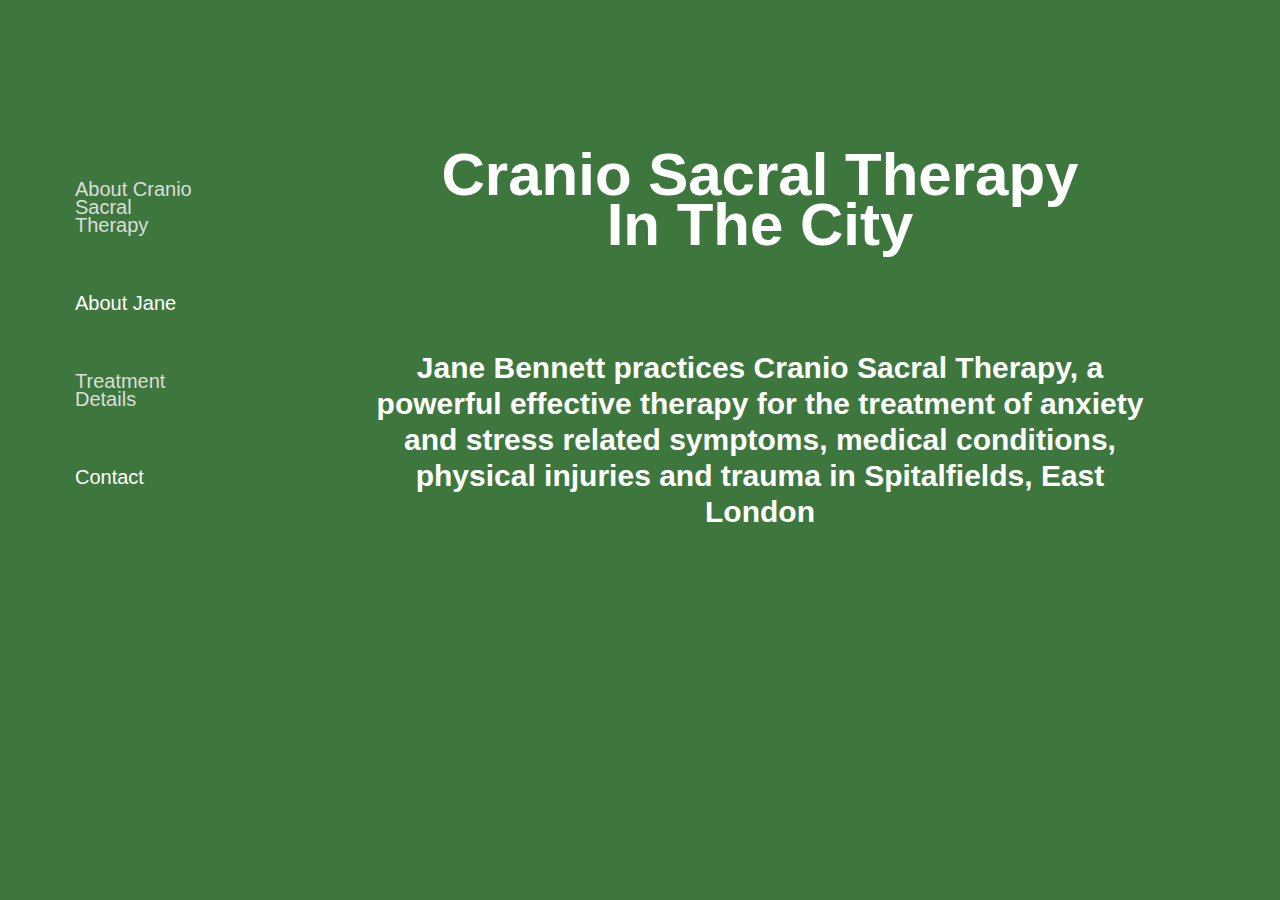
==== index.html @ 5310d571 "initial commit" ====
<!DOCTYPE HTML PUBLIC "-//W3C//DTD HTML 4.01 Transitional//EN"
        "http://www.w3.org/TR/html4/loose.dtd">
<html>
<head>
    <title>Cranio Sacral Therapy In The City</title>
    <link rel="stylesheet" href="bootstrap.css">
    <link rel="stylesheet" href="Jane.css">
</head>
<body>
  <div class="container-fluid">
    <div class="sidebar">
      <ul>
          <li><a href="about.html">About Cranio Sacral Therapy</a></li>
          <li>About Jane</li>
          <li><a href="details.html">Treatment Details</a></li>
          <li>Contact</li>
      </ul>
    </div>
    <div class="content">
      <h1 class="title">Cranio Sacral Therapy<br> In The City</h1>
        <h2 class="title">Jane Bennett practices Cranio Sacral Therapy, a powerful effective therapy
            for the treatment of anxiety and stress related symptoms,
        medical conditions, physical injuries and trauma in Spitalfields, East London</h2>
    </div>
  </div>
</body></html>
---- Jane.css ----
html, body {
    height: 100%;
    background-color: #3d773d;
    color: #ffffff;
}

h1, h2, li {
    color: #ffffff;
}

h1, h2 {
    text-align: center;
}

h1.title {
    font-size: 60px;
    margin-top: 150px;
    line-height: 50px;
}

h2.title {
    width: 80%;
    margin: auto;
    font-size: 30px;
    margin-top: 100px;
}

p {
    font-size: 20px;
    line-height: 30px;
    margin-top: 30px;
}

ul {
    margin-top: 150px;
    list-style: none;
}

li {
    padding: 30px;
    font-size: 20px;
}

a {
    color: #dcdcdc;
}

a:hover {
    color: #ffffff;
    text-decoration: none;
}
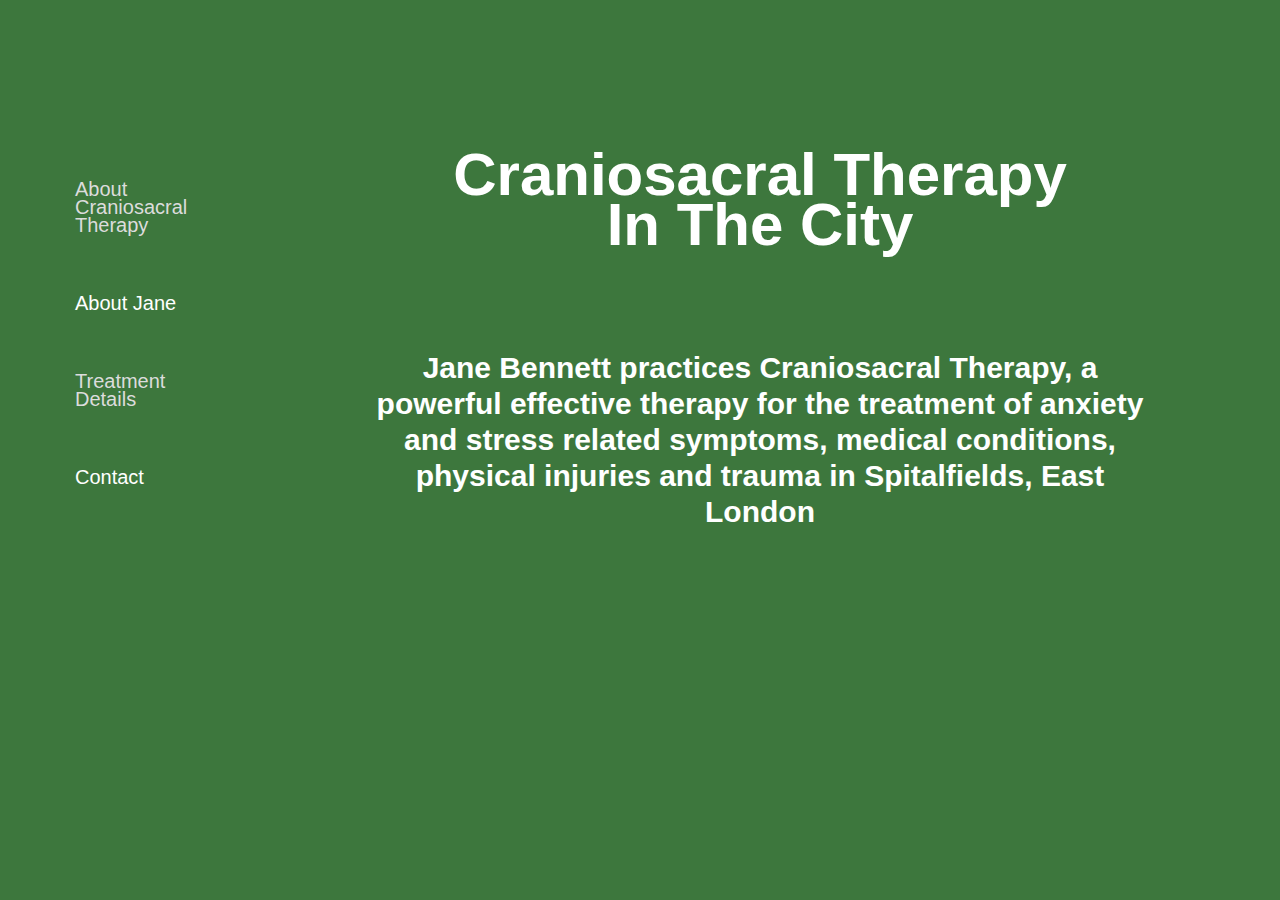
==== commit 9e993219: "craniosacral all one word" ====
--- a/index.html
+++ b/index.html
@@ -2,7 +2,7 @@
         "http://www.w3.org/TR/html4/loose.dtd">
 <html>
 <head>
-    <title>Cranio Sacral Therapy In The City</title>
+    <title>Craniosacral Therapy In The City</title>
     <link rel="stylesheet" href="bootstrap.css">
     <link rel="stylesheet" href="Jane.css">
 </head>
@@ -10,15 +10,15 @@
   <div class="container-fluid">
     <div class="sidebar">
       <ul>
-          <li><a href="about.html">About Cranio Sacral Therapy</a></li>
+          <li><a href="about.html">About Craniosacral Therapy</a></li>
           <li>About Jane</li>
           <li><a href="details.html">Treatment Details</a></li>
           <li>Contact</li>
       </ul>
     </div>
     <div class="content">
-      <h1 class="title">Cranio Sacral Therapy<br> In The City</h1>
-        <h2 class="title">Jane Bennett practices Cranio Sacral Therapy, a powerful effective therapy
+      <h1 class="title">Craniosacral Therapy<br> In The City</h1>
+        <h2 class="title">Jane Bennett practices Craniosacral Therapy, a powerful effective therapy
             for the treatment of anxiety and stress related symptoms,
         medical conditions, physical injuries and trauma in Spitalfields, East London</h2>
     </div>
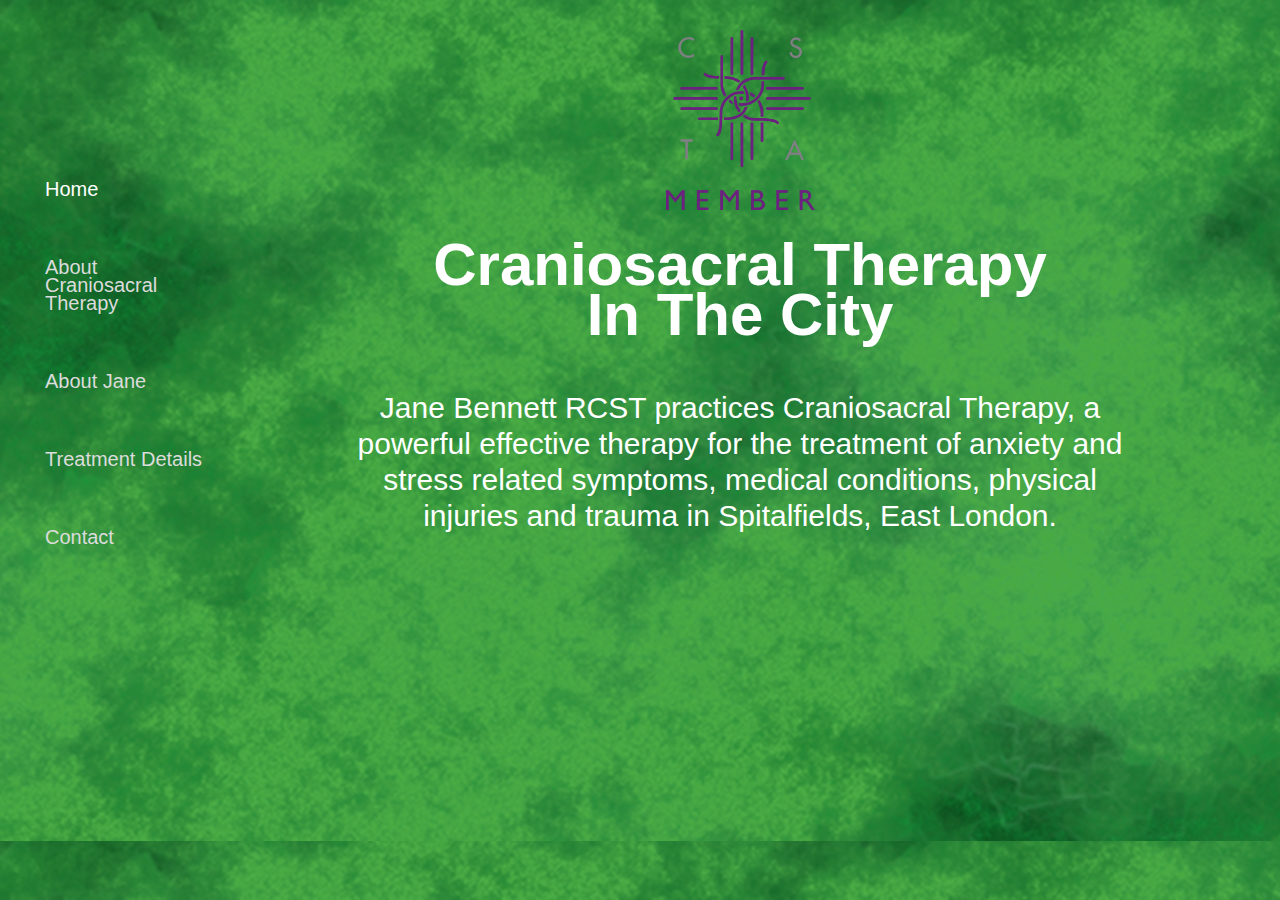
==== commit 8c1678de: "logo" ====
--- a/index.html
+++ b/index.html
@@ -5,22 +5,43 @@
     <title>Craniosacral Therapy In The City</title>
     <link rel="stylesheet" href="bootstrap.css">
     <link rel="stylesheet" href="Jane.css">
+    <script type="text/javascript">
+
+        var _gaq = _gaq || [];
+        _gaq.push(['_setAccount', 'UA-29521096-1']);
+        _gaq.push(['_trackPageview']);
+
+        (function() {
+            var ga = document.createElement('script');
+            ga.type = 'text/javascript';
+            ga.async = true;
+            ga.src = ('https:' == document.location.protocol ? 'https://ssl' : 'http://www') + '.google-analytics.com/ga.js';
+            var s = document.getElementsByTagName('script')[0];
+            s.parentNode.insertBefore(ga, s);
+        })();
+
+    </script>
 </head>
 <body>
-  <div class="container-fluid">
+<div class="container-fluid">
     <div class="sidebar">
-      <ul>
-          <li><a href="about.html">About Craniosacral Therapy</a></li>
-          <li>About Jane</li>
-          <li><a href="details.html">Treatment Details</a></li>
-          <li>Contact</li>
-      </ul>
+
+        <ul>
+            <li class="selected">Home</a></li>
+            <li><a href="about.html">About Craniosacral Therapy</a></li>
+            <li><a href="bio.html">About Jane</a></li>
+            <li><a href="details.html">Treatment Details</a></li>
+            <li><a href="contact.html">Contact</a></li>
+        </ul>
     </div>
     <div class="content">
-      <h1 class="title">Craniosacral Therapy<br> In The City</h1>
-        <h2 class="title">Jane Bennett practices Craniosacral Therapy, a powerful effective therapy
+        <p style="text-align: center;"><img width="149px" height="180px" src="CSTA_MemberLogo.png" alt="logo" style="border:none;"></p>
+        <h1 class="title">Craniosacral Therapy<br> In The City</h1>
+
+        <h2 class="title">Jane Bennett RCST practices Craniosacral Therapy, a powerful effective therapy
             for the treatment of anxiety and stress related symptoms,
-        medical conditions, physical injuries and trauma in Spitalfields, East London</h2>
+            medical conditions, physical injuries and trauma in Spitalfields, East London.</h2>
     </div>
-  </div>
-</body></html>+</div>
+</body>
+</html>--- a/Jane.css
+++ b/Jane.css
@@ -1,6 +1,6 @@
 html, body {
     height: 100%;
-    background-color: #3d773d;
+    background-image: url("jane-background-2.jpg");
     color: #ffffff;
 }
 
@@ -12,9 +12,17 @@
     text-align: center;
 }
 
+h2 {
+    margin: auto;
+    font-size: 45px;
+    margin-top: 50px;
+    margin-bottom: 50px;
+    font-weight: lighter;
+}
+
 h1.title {
     font-size: 60px;
-    margin-top: 150px;
+    margin-top: 30px;
     line-height: 50px;
 }
 
@@ -22,7 +30,7 @@
     width: 80%;
     margin: auto;
     font-size: 30px;
-    margin-top: 100px;
+    margin-top: 50px;
 }
 
 p {
@@ -31,13 +39,32 @@
     margin-top: 30px;
 }
 
+p.image {
+    width: 500px;
+    padding-top: 40px;
+    margin: auto;
+}
+
+img {
+    margin-left: 30px;
+    margin-right: 30px;
+    border: #111111 solid medium;
+}
+
+.logo {
+    margin-left: 0px;
+    border: none;
+}
+
 ul {
     margin-top: 150px;
     list-style: none;
 }
 
 li {
-    padding: 30px;
+    padding-right: 30px;
+    padding-top: 30px;
+    padding-bottom: 30px;
     font-size: 20px;
 }
 
@@ -45,6 +72,10 @@
     color: #dcdcdc;
 }
 
+div.content {
+    padding-right: 40px;
+}
+
 a:hover {
     color: #ffffff;
     text-decoration: none;
